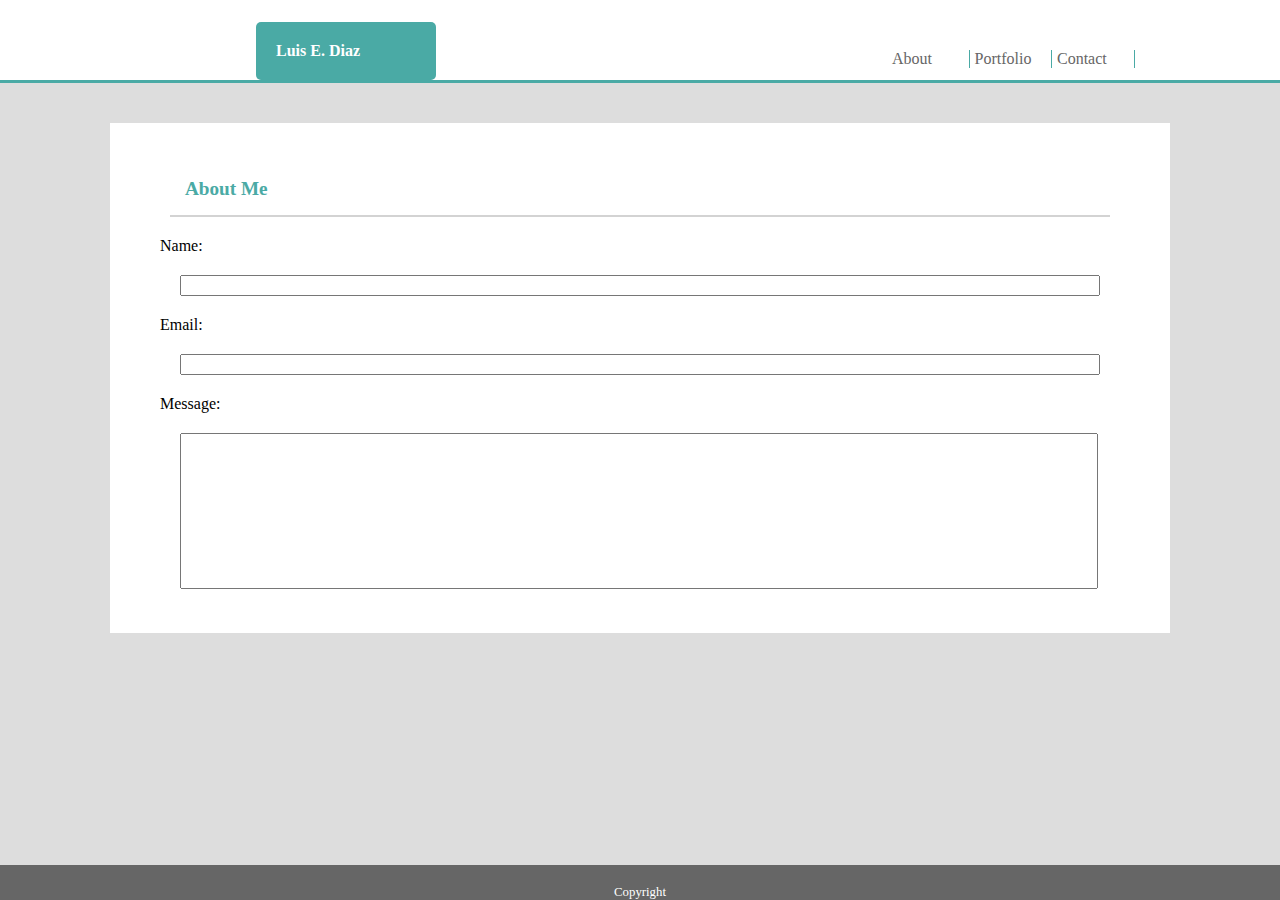
==== contact.html @ faf75d31 "Contact Page" ====
<!DOCTYPE html>
<html lang="en">

<head>
    <meta charset="UTF-8">
    <meta name="viewport" content="width=device-width, initial-scale=1.0">
    <meta http-equiv="X-UA-Compatible" content="ie=edge">
    <link rel="stylesheet" href="./assets/css/style.css">

    <title>Luis E. Diaz</title>
</head>

<body>

    <header>
        <div class="maintitle">
            Luis E. Diaz
        </div>
        <div class="opts">
            <div class="subopts">
                <a href="./index.html">About</a>
            </div>
            <div class="subopts">
                <a href="./portfolio.html">Portfolio</a>
            </div>
            <div class="subopts">
                <a href="./contact.html">Contact</a>
            </div>
        </div>
        
    </header>
    <section class="clearfix">
        <div class="title">
            About Me
        </div>
        
        <div>
            Name:
        </div>
        <div>
            <input type="name">
        </div>
        <div>
            Email:
        </div>
        <div>
            <input type="email">
        </div>
        <div>
            Message:
        </div>
        <div>
            <textarea name="message" id="" cols="50" rows="10"></textarea>
        </div>
    </section>
    <footer>
        Copyright
    </footer>
</body>

</html>
---- assets/css/style.css ----
body{
    margin: 0 auto;
    background-color: #dddddd;
    background-image: url("../images/intersection.png");
    background-repeat: repeat;
    background-attachment: fixed;
    background-position: center; 
}

header{
    width: 100%;
    height: 80px;
    padding: 20px auto;
    background-color: #ffffff;
    border-bottom: 3px solid #4aaaa5;
}
section{
    width: 960px;
    margin: 40px auto;
    background-color: #ffffff;
    padding: 20px 50px;
}
a{
    color: #666666;
    text-decoration: none;
}
a:hover{
    background-color: #4aaaa5;
    color: #fff;
}

p{
    line-height: 1.5;
    text-align: justify;
    font-family: 'Arial', 'Helvetica Neue', Helvetica, sans-serif;
}
img{
    float: left;
    width: 20%;
    height: 20%;
    margin: 0 20px 20px 0 ;
}
footer{
    width: 100%;
    background-color: #666666;
    position: fixed;
    bottom: 0;
    margin: 0;
    padding-top: 20px;
    text-align: center;
    color: #fff;
    font-size: 0.8em;
}
input{
    width: 95%;
    margin: 20px;
}
textarea{
    resize: none;
    width: 95%;
    margin: 20px;
}
.maintitle{
    background-color: #4aaaa5;
    width: 140px;
    float: left;
    padding: 20px;
    margin: 22px 0 0 20%;
    border-radius: 5px;
    color: #fff;
    font-weight: bold;
}
.opts{
    float: right;
    padding: 10px;
    margin-right: 10%;
    margin-top: 40px;
    width: 255px;
}
.subopts{
    float: left;
    width: 30%;
    background-color: #fff;
    border-right: #4aaaa5 1px solid;
    padding-left: 5px;
}

.title{
    widows: 100%;
    margin: 20px 10px;
    color: #4aaaa5;
    border-bottom: 2px lightgray solid;
    padding: 15px;
    font-size: 1.2em;
    font-weight: bold;
}

.clearfix::after {
    content: "";
    display: block;
    clear: both;
}
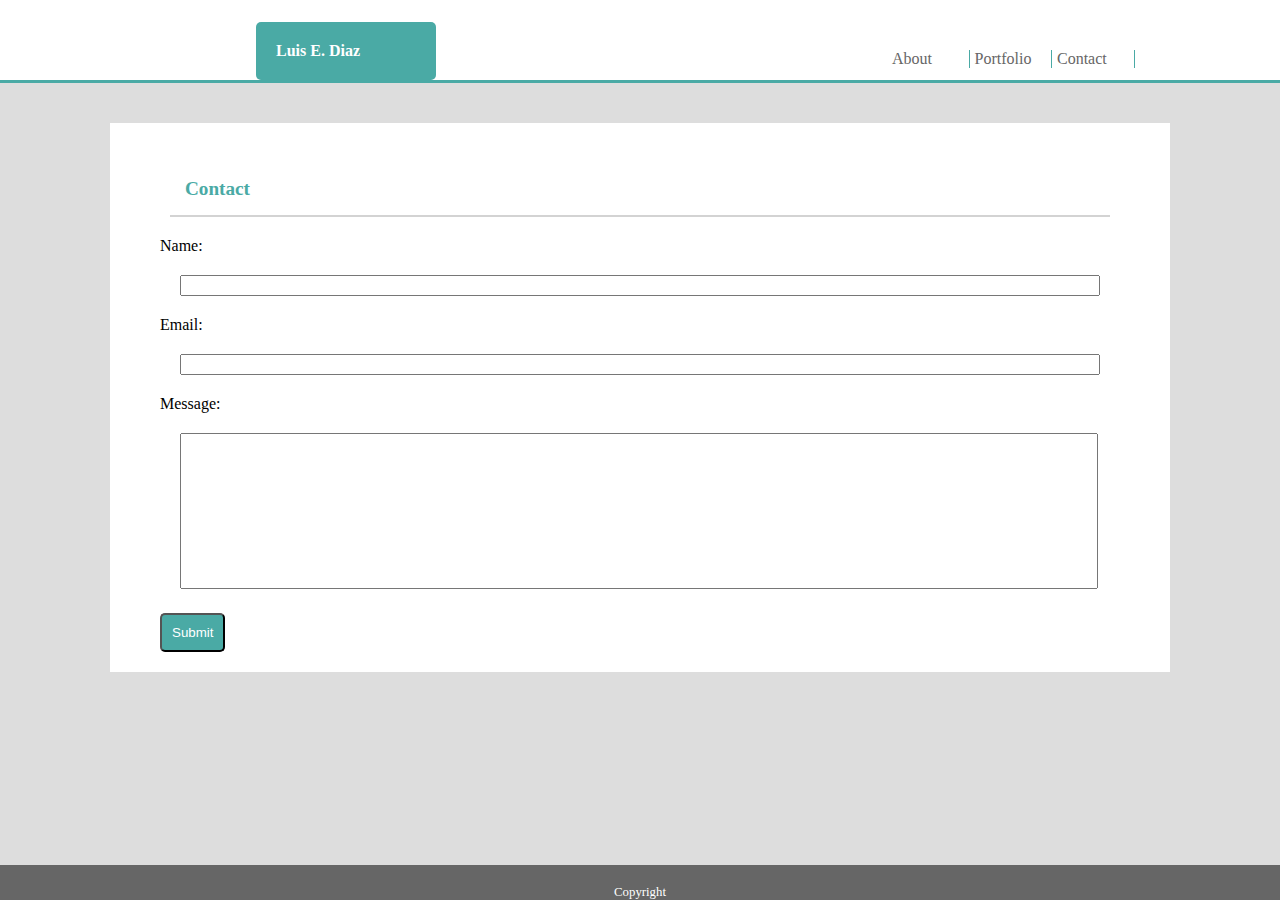
==== commit db40b9b0: "Portfolio Page" ====
--- a/contact.html
+++ b/contact.html
@@ -31,7 +31,7 @@
     </header>
     <section class="clearfix">
         <div class="title">
-            About Me
+            Contact
         </div>
         
         <div>
@@ -52,6 +52,9 @@
         <div>
             <textarea name="message" id="" cols="50" rows="10"></textarea>
         </div>
+        <div>
+            <button type="button">Submit</button> 
+        </div>
     </section>
     <footer>
         Copyright
--- a/assets/css/style.css
+++ b/assets/css/style.css
@@ -1,3 +1,6 @@
+/* *{
+    outline: 1px dotted black;
+} */
 body{
     margin: 0 auto;
     background-color: #dddddd;
@@ -34,12 +37,7 @@
     text-align: justify;
     font-family: 'Arial', 'Helvetica Neue', Helvetica, sans-serif;
 }
-img{
-    float: left;
-    width: 20%;
-    height: 20%;
-    margin: 0 20px 20px 0 ;
-}
+
 footer{
     width: 100%;
     background-color: #666666;
@@ -59,6 +57,18 @@
     resize: none;
     width: 95%;
     margin: 20px;
+}
+button{
+    background-color: #4aaaa5;
+    color: #fff;
+    text-align: center;
+    border-radius: 5px;
+    padding: 10px;
+}
+button:hover{
+    background-color: #BBFFFB;
+    color: #5E7F7E;
+    font-weight: bold;
 }
 .maintitle{
     background-color: #4aaaa5;
@@ -94,6 +104,39 @@
     font-size: 1.2em;
     font-weight: bold;
 }
+.photo{
+    float: left;
+    width: 20%;
+    height: 20%;
+    margin: 0 20px 20px 0 ;
+}
+
+.item{
+    float: left;
+    margin: 15px 20px;
+    padding: 10px;
+    width: 25%;
+    height: 180px;  
+}
+.item img{
+    width: 100%;
+    height: 100%;
+
+}
+.info{
+    position: relative;
+    background-color: #4aaaa5;
+    bottom: 60px;
+    padding: 5px 0;
+    text-align: center;
+    color: #fff;
+    font-weight: bold;
+}
+.info:hover{
+    background-color: #BBFFFB;
+    color: #5E7F7E;
+    font-weight: bold;
+}
 
 .clearfix::after {
     content: "";
